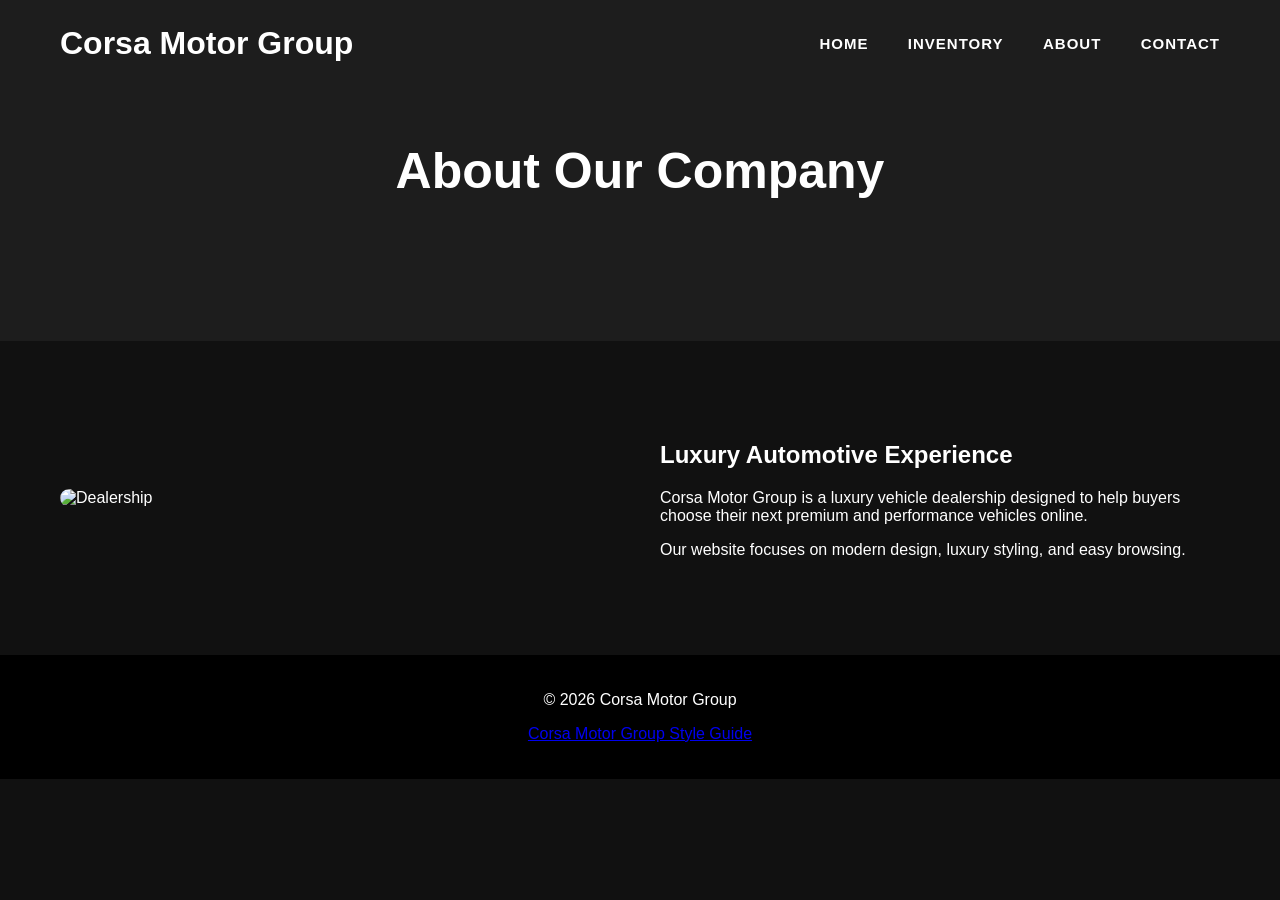
==== about.html @ 6bdfbd12 "commited" ====
<!DOCTYPE html>
<html lang="en">
<head>
    <meta charset="UTF-8">
    <meta name="viewport" content="width=device-width, initial-scale=1.0">
    <title>About | Corsa Motor Group</title>

    <link rel="stylesheet" href="styles/main.css">
    <link rel="stylesheet" href="styles/layout.css">
    <link rel="stylesheet" href="styles/effects.css">
</head>

<body>

<header>
    <div class="logo-section">
        <h1>Corsa Motor Group</h1>
    </div>

    <nav>
        <a href="index.html">Home</a>
        <a href="listings.html">Inventory</a>
        <a href="about.html">About</a>
        <a href="contact.html">Contact</a>
    </nav>
</header>

<section class="page-banner">
    <h2>About Our Company</h2>
</section>

<section class="about-page">

    <img src="images/corsa.jpg" alt="Dealership">

    <div>
        <h2>Luxury Automotive Experience</h2>

        <p>
            Corsa Motor Group is a luxury vehicle dealership
            designed to help buyers choose their next premium and
            performance vehicles online.
        </p>

        <p>
            Our website focuses on modern design,
            luxury styling, and easy browsing.
        </p>
    </div>

</section>

<footer>
        <p>© 2026 Corsa Motor Group</p>
        <p><a href="styleguide.html">Corsa Motor Group Style Guide </a></p>
    </footer>
</body>
</html>
---- styles/main.css ----
body {
    margin: 0;
    font-family: 'Montserrat', sans-serif;
    background-color: #111111;
    color: white;
}

header {
    position: absolute;

    top: 0;
    left: 0;

    width: 100%;

    display: flex;
    justify-content: space-between;
    align-items: center;

    padding: 25px 60px;

    background: transparent;

    z-index: 1000;

    box-sizing: border-box;
}

.logo-section h1 {
    margin: 0;
    font-size: 32px;
}

.logo-section p {
    margin: 0;
    color: #cccccc;
}

nav a {
    color: white;

    text-decoration: none;

    margin-left: 35px;

    font-weight: 600;
    font-size: 15px;

    letter-spacing: 1px;

    text-transform: uppercase;
}

.hero {
    height: 90vh;
    background-image:
    linear-gradient(rgba(0,0,0,0.5), rgba(0,0,0,0.6)),
    url('../images/hero.jpg');

    background-size: cover;
    background-position: center;

    display: flex;
    align-items: center;
    justify-content: center;

    text-align: center;
}

.hero-overlay h2 {
    font-size: 60px;
}

.hero-overlay p {
    font-size: 20px;
    margin-bottom: 30px;
}

.hero-btn {
    background-color: #d4af37;
    color: black;
    text-decoration: none;

    padding: 15px 35px;
    border-radius: 5px;
    font-weight: bold;
}

.page-banner {
    text-align: center;
    padding: 100px 20px;
    background-color: #1d1d1d;
}

.page-banner h2 {
    font-size: 50px;
}

footer {
    background-color: black;
    text-align: center;
    padding: 20px;
}

.video-hero {
    position: relative;

    height: 100vh;
    overflow: hidden;
}

.background-video {
    position: absolute;

    top: 0;
    left: 0;

    width: 100%;
    height: 100%;

    object-fit: cover;

    object-position: center center;

    z-index: -1;
}

.video-overlay {
    position: relative;

    height: 100%;

    display: flex;
    flex-direction: column;

    justify-content: center;
    align-items: center;

    text-align: center;

    background:
    linear-gradient(rgba(0,0,0,0.45),
    rgba(0,0,0,0.55));

    color: white;
}

.video-overlay h2 {
    font-size: 72px;
    margin-bottom: 20px;
}

.video-overlay p {
    font-size: 22px;
    margin-bottom: 35px;
}
---- styles/layout.css ----
.featured-section {
    padding: 80px 60px;
}

.featured-section h2 {
    text-align: center;
    margin-bottom: 50px;
    font-size: 40px;
}

.car-grid {
    display: grid;

    grid-template-columns:
    repeat(auto-fit, minmax(300px, 1fr));

    gap: 30px;
}

.car-card {
    background-color: #1d1d1d;
    border-radius: 12px;
    overflow: hidden;
}

.car-card img {
    width: 100%;
    height: 250px;
    object-fit: cover;
}

.car-info {
    padding: 20px;
}

.car-info span {
    color: #d4af37;
    font-size: 22px;
    font-weight: bold;
}

.about-page {
    display: grid;
    grid-template-columns: 1fr 1fr;
    gap: 40px;

    padding: 80px 60px;
    align-items: center;
}

.about-page img {
    width: 100%;
    border-radius: 12px;
}

.contact-section {
    display: flex;
    justify-content: center;

    padding: 80px 60px;
}

form {
    width: 600px;

    display: flex;
    flex-direction: column;

    gap: 20px;
}

input,
textarea {
    padding: 15px;
    border: none;
    border-radius: 5px;
}

textarea {
    height: 150px;
}

button {
    padding: 15px;
    border: none;
    background-color: #d4af37;
    font-weight: bold;
}

.inventory-hero {
    height: 50vh;

    background-image:
        linear-gradient(rgba(0, 0, 0, 0.5),
            rgba(0, 0, 0, 0.6)),
        url('../images/hero.jpg');

    background-size: cover;
    background-position: center;

    display: flex;
    align-items: center;
    justify-content: center;

    text-align: center;
}

.inventory-overlay h2 {
    font-size: 55px;
}

.inventory-overlay p {
    font-size: 20px;
    color: #d4af37;
}

.inventory-controls {
    display: flex;
    justify-content: center;
    gap: 20px;

    padding: 40px 60px;

    background-color: #181818;
}

.inventory-controls input,
.inventory-controls select {
    padding: 14px;

    background-color: #222;
    color: white;

    border: 1px solid #333;

    width: 250px;
}

.inventory-grid {
    display: grid;

    grid-template-columns:
        repeat(auto-fit, minmax(320px, 1fr));

    gap: 35px;

    padding: 80px 60px;
}

.inventory-card {
    background-color: #1b1b1b;

    border-radius: 12px;

    overflow: hidden;
}

.inventory-card img {
    width: 100%;
    height: 260px;

    object-fit: cover;
}

.inventory-info {
    padding: 25px;
}

.inventory-info h3 {
    margin-top: 0;
}

.inventory-info p {
    color: #bbbbbb;
}

.inventory-info span {
    display: block;

    margin: 15px 0;

    color: #d4af37;

    font-size: 24px;
    font-weight: bold;
}

.inventory-info a {
    display: inline-block;

    padding: 12px 22px;

    background-color: #d4af37;
    color: black;

    text-decoration: none;
    font-weight: bold;
}

.sketch {
    width: 100%;
    max-width: 400px;
    height: auto;
    display: block;
    border-radius: 12px;
}
---- styles/effects.css ----
nav a:hover {
    color: #d4af37;
    transition: 0.3s;
}

.car-card {
    transition: transform 0.3s ease;
}

.car-card:hover {
    transform: translateY(-10px);
}

.hero-btn:hover,
button:hover {
    background-color: white;
    transition: 0.3s;
}
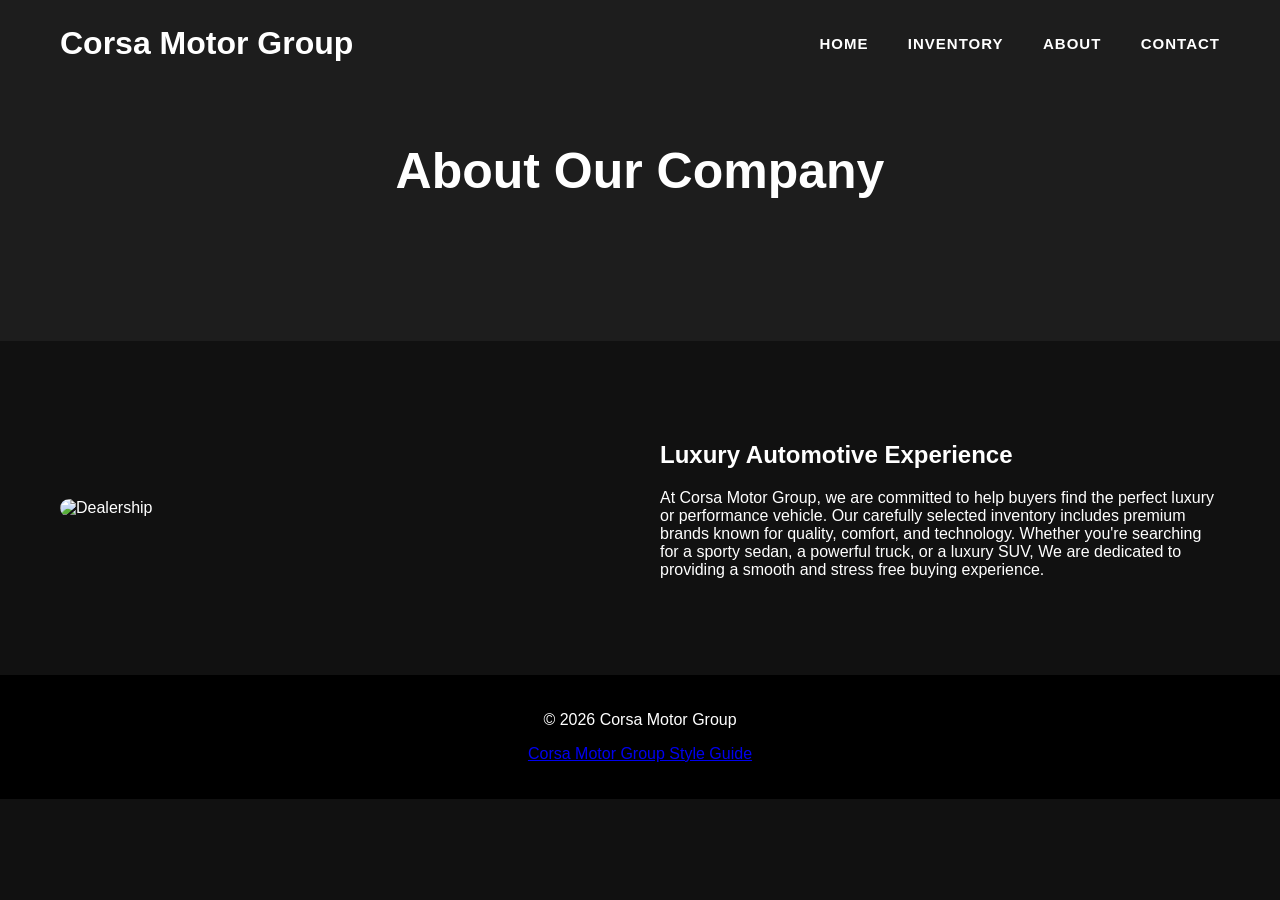
==== commit 8b918d8c: "commited" ====
--- a/about.html
+++ b/about.html
@@ -37,15 +37,9 @@
         <h2>Luxury Automotive Experience</h2>
 
         <p>
-            Corsa Motor Group is a luxury vehicle dealership
-            designed to help buyers choose their next premium and
-            performance vehicles online.
+At Corsa Motor Group, we are committed to help buyers find the perfect luxury or performance vehicle. Our carefully selected inventory includes premium brands known for quality, comfort, and technology. Whether you're searching for a sporty sedan, a powerful truck, or a luxury SUV, We are dedicated to providing a smooth and stress free buying experience.
         </p>
 
-        <p>
-            Our website focuses on modern design,
-            luxury styling, and easy browsing.
-        </p>
     </div>
 
 </section>
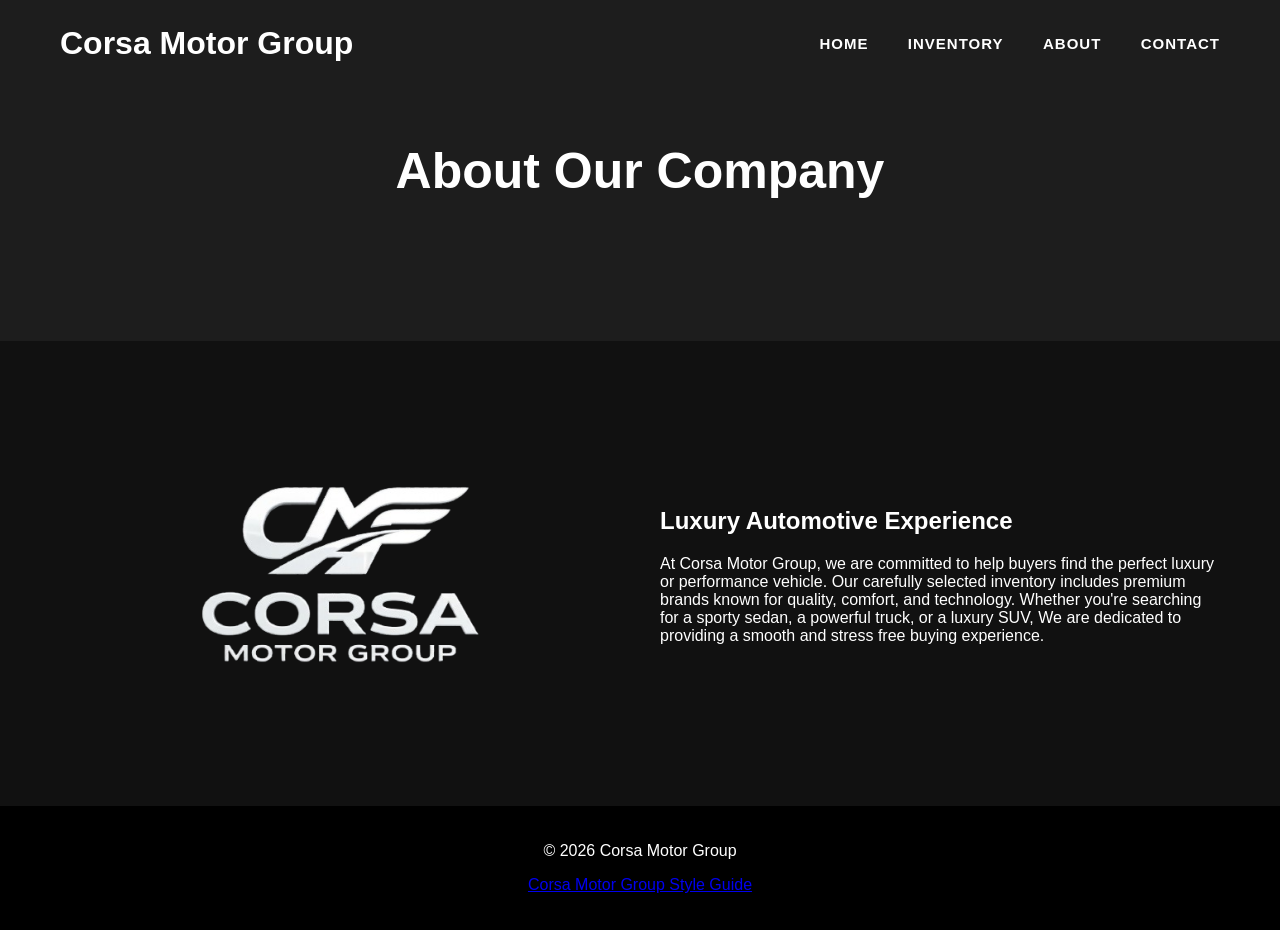
==== commit 4c5009ec: "commited" ====
--- a/about.html
+++ b/about.html
@@ -31,7 +31,7 @@
 
 <section class="about-page">
 
-    <img src="images/corsa.jpg" alt="Dealership">
+    <img src="images/Corsa.jpg" alt="Dealership">
 
     <div>
         <h2>Luxury Automotive Experience</h2>
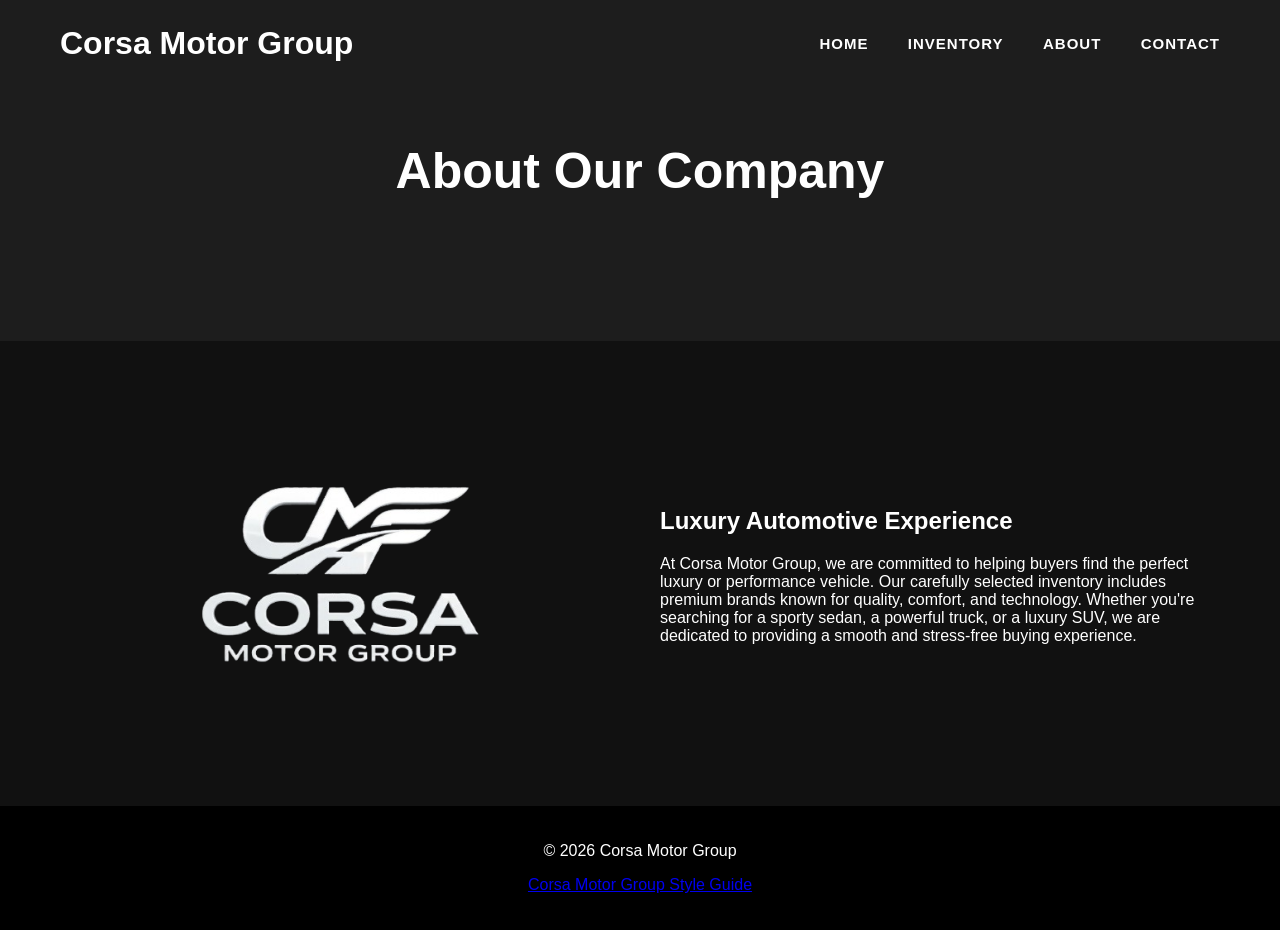
==== commit d31c20cf: "commited" ====
--- a/about.html
+++ b/about.html
@@ -31,13 +31,12 @@
 
 <section class="about-page">
 
-    <img src="images/Corsa.jpg" alt="Dealership">
-
+    <img src="images/dealer.jpg" alt="Corsa Motor Group dealership showroom">
     <div>
         <h2>Luxury Automotive Experience</h2>
 
         <p>
-At Corsa Motor Group, we are committed to help buyers find the perfect luxury or performance vehicle. Our carefully selected inventory includes premium brands known for quality, comfort, and technology. Whether you're searching for a sporty sedan, a powerful truck, or a luxury SUV, We are dedicated to providing a smooth and stress free buying experience.
+At Corsa Motor Group, we are committed to helping buyers find the perfect luxury or performance vehicle. Our carefully selected inventory includes premium brands known for quality, comfort, and technology. Whether you're searching for a sporty sedan, a powerful truck, or a luxury SUV, we are dedicated to providing a smooth and stress-free buying experience.
         </p>
 
     </div>
